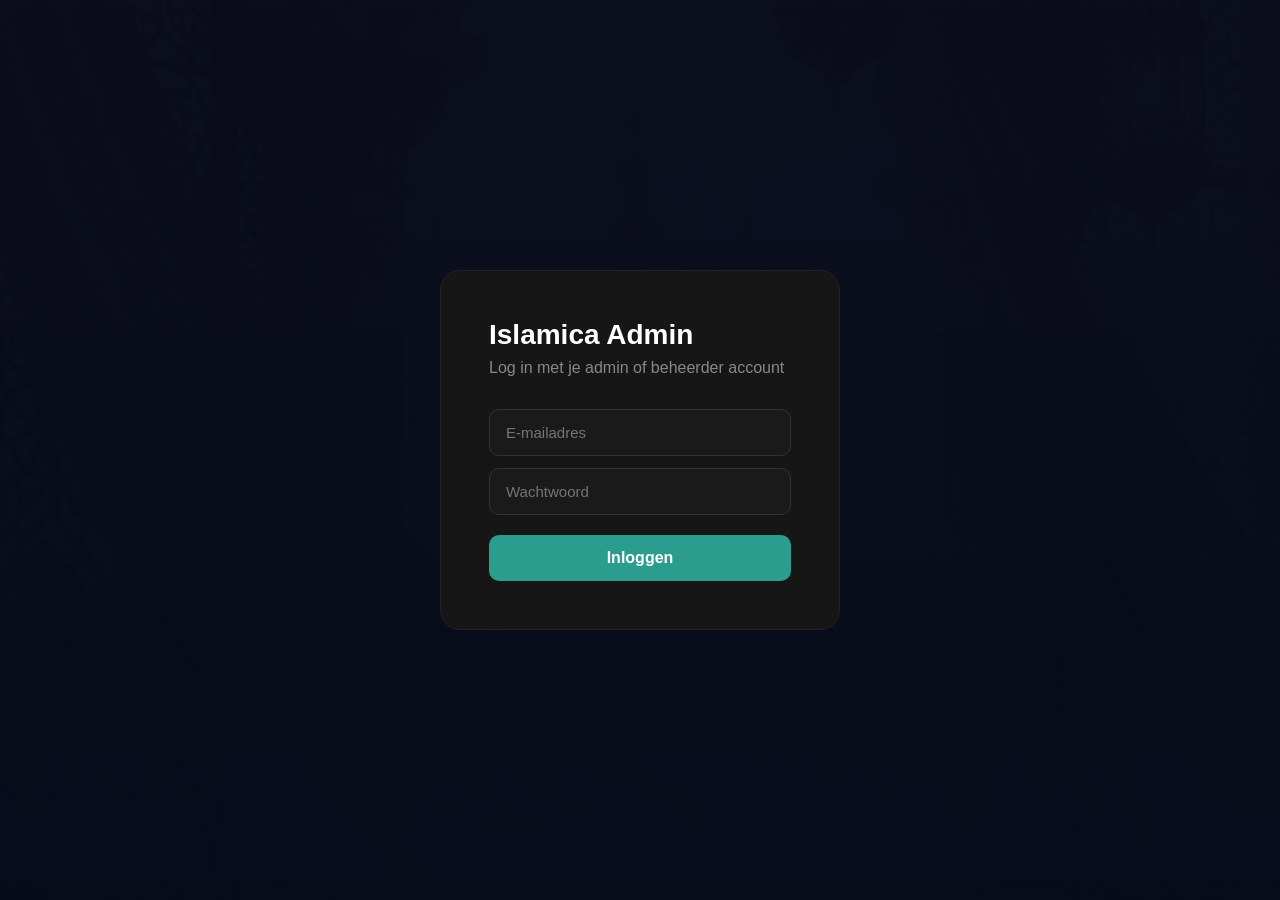
==== admin/index.html @ 384a6151 "Admin: iconen zichtbaar (stroke kleur fix) + ontkoppel knop verplaatst naar Beheerder Codes tab Co-A" ====
<!doctype html>
<html lang="en">
  <head>
    <meta charset="UTF-8" />
    <link rel="icon" type="image/svg+xml" href="/admin/favicon.svg" />
    <meta name="viewport" content="width=device-width, initial-scale=1.0" />
    <title>Moskee Admin</title>
    <script type="module" crossorigin src="/admin/assets/index-BJQ1M0_N.js"></script>
    <link rel="stylesheet" crossorigin href="/admin/assets/index-D17XlJnF.css">
  </head>
  <body>
    <div id="root"></div>
  </body>
</html>
---- admin/assets/index-D17XlJnF.css ----
*{box-sizing:border-box;margin:0;padding:0}body{color:#fff;background:#070b1a;font-family:-apple-system,BlinkMacSystemFont,Segoe UI,sans-serif;position:relative}body:before{content:"";opacity:.1;z-index:-2;pointer-events:none;background:url(/admin/moskee-bg.jpg) 50%/cover no-repeat;position:fixed;inset:0}body:after{content:"";z-index:-1;pointer-events:none;background:linear-gradient(#070b1acc 0%,#070b1aeb 100%);position:fixed;inset:0}.login-wrap{justify-content:center;align-items:center;min-height:100vh;display:flex}.login-card{background:#161616;border:1px solid #222;border-radius:20px;width:400px;padding:48px}.login-card h1{margin-bottom:8px;font-size:28px}.login-card .sub{color:#888;margin-bottom:32px}.login-card form{flex-direction:column;gap:12px;display:flex}.login-card input{color:#fff;background:#1a1a1a;border:1px solid #333;border-radius:10px;outline:none;padding:14px 16px;font-size:15px}.login-card input:focus{border-color:#2a9d8f}.login-card button{color:#fff;cursor:pointer;background:#2a9d8f;border:none;border-radius:10px;margin-top:8px;padding:14px;font-size:16px;font-weight:600}.login-card button:hover{background:#238b7e}.error{color:#e74c3c;font-size:14px}.center{flex-direction:column;justify-content:center;align-items:center;gap:12px;min-height:100vh;display:flex}.app{min-height:100vh;display:flex}.sidebar{background:#111;border-right:1px solid #1e1e1e;flex-direction:column;width:240px;padding:20px 12px;display:flex}.sidebar-header{border-bottom:1px solid #1e1e1e;margin-bottom:12px;padding:0 8px 20px}.sidebar-header h2{margin-bottom:6px;font-size:18px}.role-badge{color:#2a9d8f;text-transform:uppercase;background:#2a9d8f22;border-radius:20px;padding:2px 10px;font-size:12px;font-weight:600;display:inline-block}.sidebar button{color:#888;text-align:left;cursor:pointer;background:0 0;border:none;border-radius:10px;align-items:center;gap:10px;width:100%;margin-bottom:2px;padding:10px 12px;font-size:14px;display:flex}.sidebar button:hover{color:#fff;background:#1a1a1a}.sidebar button.active{color:#2a9d8f;background:#2a9d8f18;font-weight:600}.sidebar button svg{opacity:.7;flex-shrink:0}.sidebar button:hover svg,.sidebar button.active svg{opacity:1}.sidebar-footer{border-top:1px solid #1e1e1e;margin-top:auto;padding-top:16px}.user-email{color:#666;text-overflow:ellipsis;padding:0 8px 8px;font-size:12px;display:block;overflow:hidden}.sidebar .logout{color:#e74c3c;align-items:center;gap:8px;font-size:13px;display:flex}.content{flex:1;padding:32px 40px;overflow-y:auto}.header-row{justify-content:space-between;align-items:center;margin-bottom:24px;display:flex}.header-row h1{font-size:24px}.btn-primary{color:#fff;cursor:pointer;background:#2a9d8f;border:none;border-radius:10px;padding:10px 20px;font-size:14px;font-weight:600}.btn-primary:hover{background:#238b7e}.btn-primary:disabled{opacity:.5;cursor:not-allowed}.btn-secondary{color:#ccc;cursor:pointer;z-index:1;background:#222;border:1px solid #333;border-radius:10px;padding:10px 20px;font-size:14px;position:relative}.btn-secondary:hover{color:#fff;background:#333}.btn-icon{cursor:pointer;text-align:center;background:#1a1a1a;border:1px solid #2a2a2a;border-radius:8px;justify-content:center;align-items:center;min-width:40px;padding:8px 12px;font-size:16px;display:inline-flex}.btn-icon svg{stroke:#999}.btn-icon:hover{background:#2a2a2a;border-color:#444}.btn-icon:hover svg{stroke:#fff}.btn-icon.danger{border-color:#e74c3c33}.btn-icon.danger svg{stroke:#e74c3c}.btn-icon.danger:hover{background:#e74c3c22;border-color:#e74c3c55}.btn-icon.danger:hover svg{stroke:#ff6b6b}.btn-icon.warn{border-color:#f59e0b33}.btn-icon.warn svg{stroke:#f59e0b}.btn-icon.warn:hover{background:#f59e0b22;border-color:#f59e0b55}.btn-icon:disabled{opacity:.3;cursor:not-allowed}.data-table{border-collapse:separate;border-spacing:0;width:100%}.data-table th{text-align:left;color:#666;text-transform:uppercase;letter-spacing:.5px;border-bottom:1px solid #1e1e1e;padding:12px 16px;font-size:12px}.data-table td{border-bottom:1px solid #141414;padding:14px 16px;font-size:14px}.data-table tbody tr:hover{background:#141414}.type-badge{text-transform:uppercase;border-radius:8px;padding:3px 10px;font-size:12px;font-weight:600;display:inline-block}.titel-cel{text-overflow:ellipsis;white-space:nowrap;max-width:300px;font-weight:600;overflow:hidden}.acties{gap:4px;display:flex}.leeg{text-align:center;color:#555;padding:40px!important}.modal-overlay{z-index:100;background:#000000b3;justify-content:center;align-items:center;display:flex;position:fixed;inset:0}.modal{background:#161616;border:1px solid #222;border-radius:16px;width:560px;max-height:85vh;padding:32px;overflow-y:auto}.modal h2{margin-bottom:24px;font-size:20px}.form-grid{flex-direction:column;gap:16px;display:flex}.form-group{flex-direction:column;gap:6px;display:flex}.form-group label{color:#888;text-transform:uppercase;letter-spacing:.5px;font-size:12px}.form-group input,.form-group select,.form-group textarea{color:#fff;resize:vertical;background:#1a1a1a;border:1px solid #2a2a2a;border-radius:10px;outline:none;padding:12px 14px;font-family:inherit;font-size:14px}.form-group input:focus,.form-group select:focus,.form-group textarea:focus{border-color:#2a9d8f}.form-row{gap:12px;display:flex}.form-row .form-group{flex:1}.modal-actions{border-top:1px solid #1e1e1e;justify-content:flex-end;gap:10px;margin-top:24px;padding-top:20px;display:flex}.card{background:#161616;border:1px solid #1e1e1e;border-radius:16px;margin-bottom:24px;padding:24px}.card h3{margin-bottom:16px;font-size:16px}.code-zoek{position:relative}.code-zoek input{color:#fff;background:#1a1a1a;border:1px solid #2a2a2a;border-radius:10px;outline:none;width:100%;padding:12px 14px;font-size:14px}.code-zoek input:focus{border-color:#2a9d8f}.zoek-resultaten{z-index:10;background:#1a1a1a;border:1px solid #2a2a2a;border-radius:10px;max-height:240px;margin-top:4px;position:absolute;top:100%;left:0;right:0;overflow-y:auto}.zoek-item{color:#fff;cursor:pointer;text-align:left;background:0 0;border:none;border-bottom:1px solid #222;justify-content:space-between;align-items:center;width:100%;padding:12px 14px;display:flex}.zoek-item:hover{background:#222}.zoek-item span{color:#888;font-size:13px}.code-resultaat{text-align:center;margin-top:20px}.code-display{letter-spacing:8px;color:#2a9d8f;cursor:pointer;background:#2a9d8f12;border-radius:14px;margin:12px 0;padding:20px;font-size:36px;font-weight:800}.code-display:hover{background:#2a9d8f22}.hint{color:#666;font-size:12px}.status-active{color:#2a9d8f;background:#2a9d8f18;border-radius:20px;padding:3px 10px;font-size:12px;font-weight:600}.status-used{color:#888;background:#88888818;border-radius:20px;padding:3px 10px;font-size:12px}.code-cell{letter-spacing:2px;background:#1a1a1a;border-radius:6px;padding:4px 10px;font-size:14px}.id-cell{color:#666;font-size:11px}.zoek-input{color:#fff;background:#161616;border:1px solid #1e1e1e;border-radius:10px;outline:none;width:100%;margin-bottom:16px;padding:12px 16px;font-size:14px}.zoek-input:focus{border-color:#2a9d8f}.stats-grid{grid-template-columns:repeat(4,1fr);gap:16px;display:grid}.stat-card{text-align:center;background:#161616;border:1px solid #1e1e1e;border-radius:16px;padding:24px}.stat-num{color:#2a9d8f;margin-bottom:4px;font-size:36px;font-weight:800;display:block}.stat-label{color:#888;text-transform:uppercase;letter-spacing:.5px;font-size:13px}.role-badge.clickable{cursor:pointer}.role-badge.clickable:hover{opacity:.8}.moskee-col{text-overflow:ellipsis;white-space:nowrap;color:#aaa;max-width:200px;font-size:13px;overflow:hidden}.status-live{color:#f04e3e;background:#f04e3e18;border-radius:20px;padding:3px 10px;font-size:12px;font-weight:700;animation:2s ease-in-out infinite pulse-live}@keyframes pulse-live{0%,to{opacity:1}50%{opacity:.6}}.data-table select{color:#fff;background:#1a1a1a;border:1px solid #2a9d8f;border-radius:8px;outline:none;padding:4px 8px;font-size:13px}.charts-grid{grid-template-columns:1fr 1fr;gap:16px;margin-top:24px;display:grid}.moskee-foto{object-fit:cover;border-radius:8px;width:40px;height:40px}.moskee-foto-placeholder{background:#222;border-radius:8px;justify-content:center;align-items:center;width:40px;height:40px;font-size:18px;display:flex}
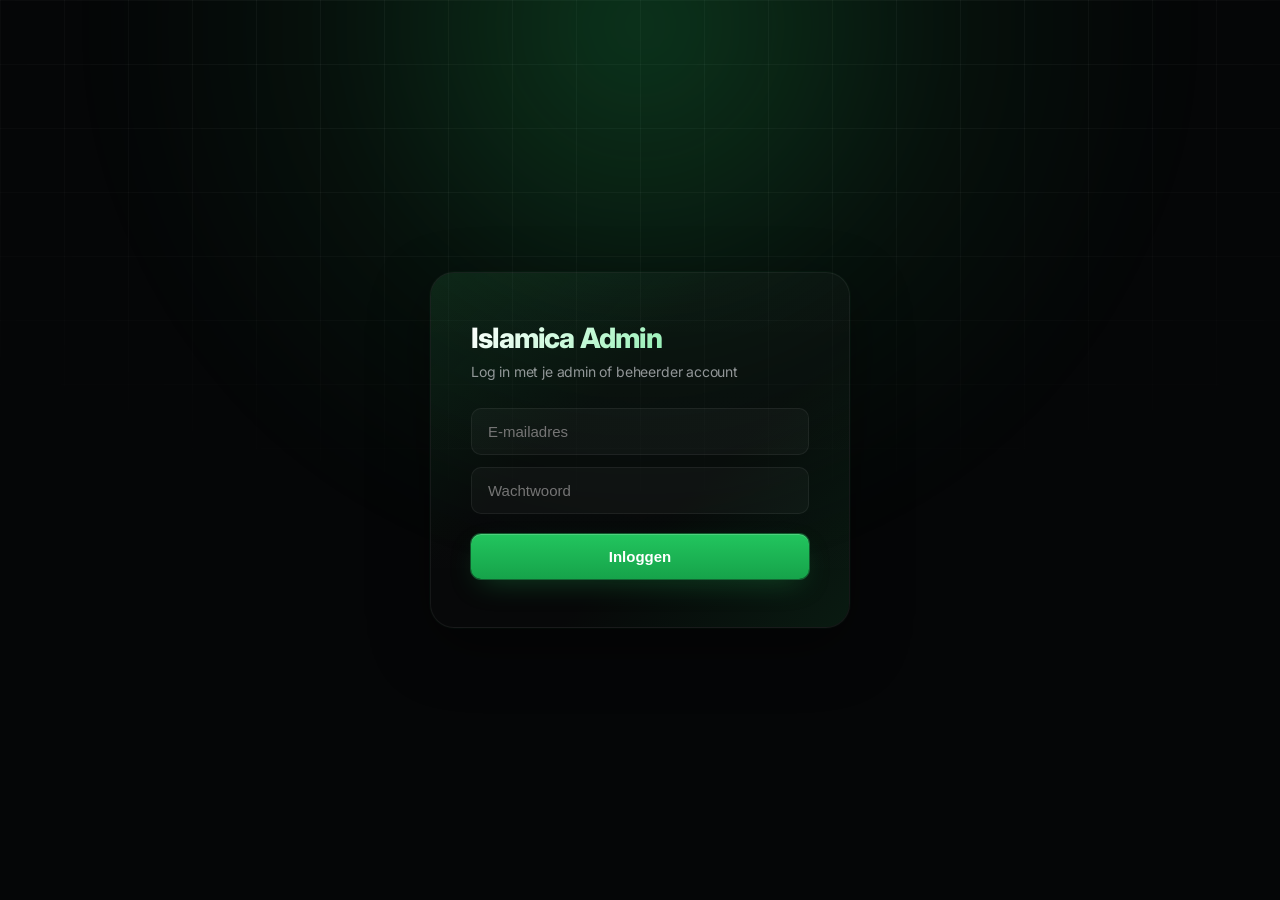
==== commit 9e2c6170: "Admin: QawayahBase-stijl redesign + moskee CRUD - Bundle DxMXBSqu.js (was DwXyROKL.js) - Volledige d" ====
--- a/admin/index.html
+++ b/admin/index.html
@@ -5,8 +5,8 @@
     <link rel="icon" type="image/svg+xml" href="/admin/favicon.svg" />
     <meta name="viewport" content="width=device-width, initial-scale=1.0" />
     <title>Moskee Admin</title>
-    <script type="module" crossorigin src="/admin/assets/index-BJQ1M0_N.js"></script>
-    <link rel="stylesheet" crossorigin href="/admin/assets/index-D17XlJnF.css">
+    <script type="module" crossorigin src="/admin/assets/index-DxMXBSqu.js"></script>
+    <link rel="stylesheet" crossorigin href="/admin/assets/index-VTuaDzur.css">
   </head>
   <body>
     <div id="root"></div>
--- a/admin/assets/index-VTuaDzur.css
+++ b/admin/assets/index-VTuaDzur.css
@@ -0,0 +1 @@
+@import "https://fonts.googleapis.com/css2?family=Inter:wght@400;500;600;700;800;900&display=swap";:root{--bg:#050607;--bg-elev:#0a0b0d;--surface:#ffffff08;--surface-hover:#ffffff0d;--border:#ffffff0f;--border-strong:#ffffff1f;--brand:#22c55e;--brand-400:#4ade80;--brand-300:#86efac;--brand-600:#16a34a;--brand-soft:#22c55e1a;--brand-glow:#22c55e59;--danger:#ef4444;--warn:#f59e0b;--text:#e5e7eb;--text-sub:#e5e7eb9e;--text-muted:#e5e7eb6b}*{box-sizing:border-box;margin:0;padding:0}body{background:var(--bg);color:var(--text);-webkit-font-smoothing:antialiased;letter-spacing:-.011em;min-height:100vh;font-family:Inter,-apple-system,BlinkMacSystemFont,Segoe UI,sans-serif;position:relative}body:before{content:"";z-index:-3;pointer-events:none;background-image:linear-gradient(90deg,#ffffff0a 1px,#0000 1px),linear-gradient(#ffffff0a 1px,#0000 1px);background-size:64px 64px;position:fixed;inset:0;-webkit-mask-image:radial-gradient(80% 60% at 50% 0,#000 40%,#0000 100%);mask-image:radial-gradient(80% 60% at 50% 0,#000 40%,#0000 100%)}body:after{content:"";filter:blur(40px);z-index:-2;pointer-events:none;background:radial-gradient(900px at 50% 25%,#22c55e40,#22c55e0f 35%,#0000 60%);width:1400px;height:900px;position:fixed;top:-200px;left:50%;transform:translate(-50%)}::selection{color:#fff;background:#22c55e4d}.login-wrap{justify-content:center;align-items:center;min-height:100vh;padding:24px;display:flex}.login-card{border:1px solid var(--border);background:linear-gradient(#ffffff06,#ffffff03);border-radius:24px;width:420px;padding:48px 40px;position:relative;overflow:hidden;box-shadow:0 20px 60px #0006,0 0 0 1px #22c55e0a}.login-card:before{content:"";z-index:-1;opacity:.5;background:linear-gradient(135deg,#22c55e33,#0000 40% 60%,#22c55e33);border-radius:24px;position:absolute;inset:-1px}.login-card h1{letter-spacing:-.8px;background:linear-gradient(135deg,#fff 0%,#bbf7d0 40%,#4ade80 100%);-webkit-text-fill-color:transparent;-webkit-background-clip:text;background-clip:text;margin-bottom:8px;font-size:28px;font-weight:800}.login-card .sub{color:var(--text-sub);margin-bottom:28px;font-size:14px}.login-card form{flex-direction:column;gap:12px;display:flex}.login-card input{border:1px solid var(--border);color:var(--text);background:#ffffff08;border-radius:10px;outline:none;padding:14px 16px;font-size:15px;transition:border-color .2s,background .2s}.login-card input:focus{border-color:var(--brand);background:#ffffff0d;box-shadow:0 0 0 3px #22c55e1a}.login-card button{background:linear-gradient(180deg, var(--brand) 0%, var(--brand-600) 100%);color:#fff;cursor:pointer;box-shadow:0 0 0 1px #22c55e66, 0 10px 30px -10px var(--brand-glow), inset 0 1px 0 #fff3;border:none;border-radius:10px;margin-top:8px;padding:14px;font-size:15px;font-weight:600;transition:all .2s cubic-bezier(.2,.8,.2,1)}.login-card button:hover{filter:brightness(1.08);box-shadow:0 0 0 1px #22c55e99, 0 16px 40px -10px var(--brand-glow), 0 0 60px -15px var(--brand-glow), inset 0 1px 0 #ffffff4d;transform:translateY(-1px)}.login-card button:disabled{opacity:.5;cursor:not-allowed;transform:none}.error{color:#fca5a5;background:#ef444414;border:1px solid #ef444433;border-radius:8px;padding:8px 12px;font-size:14px}.center{min-height:100vh;color:var(--text-sub);flex-direction:column;justify-content:center;align-items:center;gap:12px;display:flex}.app{min-height:100vh;display:flex}.sidebar{-webkit-backdrop-filter:blur(14px);border-right:1px solid var(--border);background:#050607b8;flex-direction:column;width:248px;height:100vh;padding:20px 14px;display:flex;position:sticky;top:0}.sidebar-header{border-bottom:1px solid var(--border);margin-bottom:12px;padding:4px 10px 18px}.sidebar-header h2{letter-spacing:-.4px;background:linear-gradient(135deg,#fff,#bbf7d0 40%,#4ade80);-webkit-text-fill-color:transparent;-webkit-background-clip:text;background-clip:text;margin-bottom:8px;font-size:18px;font-weight:700}.role-badge{background:var(--brand-soft);color:var(--brand-400);text-transform:uppercase;letter-spacing:1px;border:1px solid #22c55e33;border-radius:100px;align-items:center;gap:6px;padding:3px 10px;font-size:11px;font-weight:600;display:inline-flex}.role-badge.clickable{cursor:pointer;transition:all .2s}.role-badge.clickable:hover{background:#22c55e2e;border-color:#22c55e59}.sidebar button{color:var(--text-sub);text-align:left;cursor:pointer;background:0 0;border:none;border-radius:10px;align-items:center;gap:10px;width:100%;margin-bottom:2px;padding:10px 12px;font-size:14px;font-weight:500;transition:all .2s;display:flex}.sidebar button:hover{color:var(--text);background:#ffffff0a}.sidebar button.active{background:var(--brand-soft);color:var(--brand-400);font-weight:600;box-shadow:inset 0 0 0 1px #22c55e26}.sidebar button svg{opacity:.7;flex-shrink:0}.sidebar button:hover svg,.sidebar button.active svg{opacity:1}.sidebar-footer{border-top:1px solid var(--border);margin-top:auto;padding-top:16px}.user-email{color:var(--text-muted);text-overflow:ellipsis;padding:0 10px 8px;font-size:12px;display:block;overflow:hidden}.sidebar .logout{color:#fca5a5;align-items:center;gap:8px;font-size:13px;display:flex}.sidebar .logout:hover{color:#f87171;background:#ef444414}.content{flex:1;max-width:100%;padding:40px 48px;overflow-y:auto}.header-row{flex-wrap:wrap;justify-content:space-between;align-items:center;gap:16px;margin-bottom:28px;display:flex}.header-row h1{letter-spacing:-.8px;background:linear-gradient(135deg,#fff,#bbf7d0 60%,#4ade80);-webkit-text-fill-color:transparent;-webkit-background-clip:text;background-clip:text;font-size:28px;font-weight:800}.content h1{letter-spacing:-.8px;font-size:28px;font-weight:800}.content h2{letter-spacing:-.4px;color:var(--text);font-size:20px;font-weight:700}.content h3{letter-spacing:-.2px;color:var(--text);font-size:16px;font-weight:700}.btn-primary{background:linear-gradient(180deg, var(--brand) 0%, var(--brand-600) 100%);color:#fff;cursor:pointer;box-shadow:0 0 0 1px #22c55e66, 0 8px 24px -8px var(--brand-glow), inset 0 1px 0 #fff3;border:none;border-radius:10px;align-items:center;gap:6px;padding:10px 20px;font-size:14px;font-weight:600;transition:all .2s cubic-bezier(.2,.8,.2,1);display:inline-flex}.btn-primary:hover{filter:brightness(1.08);box-shadow:0 0 0 1px #22c55e99, 0 14px 32px -8px var(--brand-glow), 0 0 60px -15px var(--brand-glow), inset 0 1px 0 #ffffff4d;transform:translateY(-1px)}.btn-primary:disabled{opacity:.5;cursor:not-allowed;box-shadow:none;transform:none}.btn-secondary{color:var(--text);border:1px solid var(--border-strong);cursor:pointer;background:#ffffff08;border-radius:10px;padding:10px 20px;font-size:14px;font-weight:500;transition:all .2s}.btn-secondary:hover{background:#ffffff0f;border-color:#fff3;transform:translateY(-1px)}.btn-icon{border:1px solid var(--border);cursor:pointer;background:#ffffff08;border-radius:8px;justify-content:center;align-items:center;min-width:36px;padding:7px 10px;transition:all .2s;display:inline-flex}.btn-icon svg{stroke:var(--text-sub)}.btn-icon:hover{border-color:var(--border-strong);background:#ffffff0f}.btn-icon:hover svg{stroke:var(--text)}.btn-icon.btn-danger{border-color:#ef444433}.btn-icon.btn-danger svg{stroke:#f87171}.btn-icon.btn-danger:hover{background:#ef44441a;border-color:#ef444459}.btn-icon.btn-danger:hover svg{stroke:#fca5a5}.btn-icon.danger{border-color:#ef444433}.btn-icon.danger svg{stroke:#f87171}.btn-icon.danger:hover{background:#ef44441a;border-color:#ef444459}.btn-icon.danger:hover svg{stroke:#fca5a5}.btn-icon.warn{border-color:#f59e0b33}.btn-icon.warn svg{stroke:#fbbf24}.btn-icon.warn:hover{background:#f59e0b1a;border-color:#f59e0b59}.btn-icon:disabled{opacity:.3;cursor:not-allowed}.btn-close{color:var(--text-muted);cursor:pointer;background:0 0;border:none;border-radius:8px;justify-content:center;align-items:center;width:32px;height:32px;font-size:28px;line-height:1;transition:all .2s;display:inline-flex}.btn-close:hover{color:var(--text);background:#ffffff0f}.data-table{border-collapse:separate;border-spacing:0;background:var(--surface);border:1px solid var(--border);border-radius:14px;width:100%;overflow:hidden}.data-table th{text-align:left;color:var(--text-muted);text-transform:uppercase;letter-spacing:1px;border-bottom:1px solid var(--border);background:#ffffff04;padding:12px 16px;font-size:11px;font-weight:600}.data-table td{border-bottom:1px solid var(--border);color:var(--text);padding:14px 16px;font-size:14px}.data-table tbody tr:last-child td{border-bottom:none}.data-table tbody tr{transition:background .2s}.data-table tbody tr:hover{background:#ffffff05}.data-table select{color:var(--text);background:#ffffff08;border:1px solid #22c55e4d;border-radius:8px;outline:none;padding:5px 10px;font-size:13px;transition:border-color .2s}.data-table select:focus{border-color:var(--brand)}.type-badge{text-transform:uppercase;letter-spacing:.5px;border-radius:100px;padding:3px 10px;font-size:11px;font-weight:600;display:inline-block}.titel-cel{text-overflow:ellipsis;white-space:nowrap;max-width:300px;font-weight:600;overflow:hidden}.acties{align-items:center;gap:4px;display:flex}.leeg{text-align:center;color:var(--text-muted);padding:40px!important}.moskee-col{text-overflow:ellipsis;white-space:nowrap;max-width:200px;color:var(--text-sub);font-size:13px;overflow:hidden}.id-cell{color:var(--text-muted);font-family:ui-monospace,SF Mono,Menlo,monospace;font-size:11px}.code-cell{letter-spacing:2px;border:1px solid var(--border);background:#ffffff0a;border-radius:6px;padding:4px 10px;font-family:ui-monospace,SF Mono,Menlo,monospace;font-size:14px}.status-active{color:var(--brand-400);background:var(--brand-soft);text-transform:uppercase;letter-spacing:.5px;border:1px solid #22c55e33;border-radius:100px;padding:3px 10px;font-size:11px;font-weight:600}.status-used{color:var(--text-muted);border:1px solid var(--border);background:#ffffff0a;border-radius:100px;padding:3px 10px;font-size:11px;font-weight:500}.status-live{color:#fca5a5;text-transform:uppercase;letter-spacing:.5px;background:#ef44441f;border:1px solid #ef444440;border-radius:100px;padding:3px 10px;font-size:11px;font-weight:700;animation:2s ease-in-out infinite pulse-live}@keyframes pulse-live{0%,to{opacity:1}50%{opacity:.6}}.modal-overlay{-webkit-backdrop-filter:blur(4px);backdrop-filter:blur(4px);z-index:100;background:#000000b3;justify-content:center;align-items:center;padding:24px;display:flex;position:fixed;inset:0}.modal{background:var(--bg-elev);border:1px solid var(--border);border-radius:20px;width:640px;max-width:100%;max-height:85vh;padding:32px;position:relative;overflow-y:auto;box-shadow:0 40px 100px #0009,0 0 0 1px #22c55e0f}.modal:before{content:"";z-index:-1;opacity:.4;background:linear-gradient(135deg,#22c55e33,#0000 40% 60%,#22c55e33);border-radius:20px;position:absolute;inset:-1px}.modal-head{justify-content:space-between;align-items:center;margin-bottom:24px;display:flex}.modal h2{letter-spacing:-.4px;margin-bottom:0;font-size:20px;font-weight:700}.form-grid{grid-template-columns:1fr 1fr;gap:16px;display:grid}.form-group{flex-direction:column;gap:6px;display:flex}.form-group.full{grid-column:1/-1}.form-group label{color:var(--text-muted);text-transform:uppercase;letter-spacing:1px;font-size:11px;font-weight:600}.form-group input,.form-group select,.form-group textarea{border:1px solid var(--border);color:var(--text);resize:vertical;background:#ffffff08;border-radius:10px;outline:none;padding:12px 14px;font-family:inherit;font-size:14px;transition:border-color .2s,background .2s}.form-group input:focus,.form-group select:focus,.form-group textarea:focus{border-color:var(--brand);background:#ffffff0d;box-shadow:0 0 0 3px #22c55e1a}.form-group input:disabled{opacity:.6;cursor:not-allowed}.form-row{gap:12px;display:flex}.form-row .form-group{flex:1}.modal-actions{border-top:1px solid var(--border);justify-content:flex-end;gap:10px;margin-top:28px;padding-top:20px;display:flex}.card{background:var(--surface);border:1px solid var(--border);border-radius:16px;margin-bottom:20px;padding:24px;transition:border-color .3s}.card:hover{border-color:var(--border-strong)}.card h3{margin-bottom:16px;font-size:15px}.hint{color:var(--text-muted);font-size:11px}.zoek-input{background:var(--surface);border:1px solid var(--border);width:100%;color:var(--text);border-radius:12px;outline:none;margin-bottom:20px;padding:12px 16px;font-size:14px;transition:border-color .2s,background .2s}.zoek-input:focus{border-color:var(--brand);background:#ffffff0d}.zoek-input::placeholder{color:var(--text-muted)}.code-zoek{margin-top:8px;position:relative}.code-zoek input{border:1px solid var(--border);width:100%;color:var(--text);background:#ffffff08;border-radius:10px;outline:none;padding:12px 14px;font-size:14px;transition:border-color .2s,background .2s}.code-zoek input:focus{border-color:var(--brand);background:#ffffff0d}.zoek-resultaten{background:var(--bg-elev);border:1px solid var(--border);z-index:10;border-radius:10px;max-height:280px;margin-top:4px;position:absolute;top:100%;left:0;right:0;overflow-y:auto;box-shadow:0 20px 40px #0006}.zoek-item{border:none;border-bottom:1px solid var(--border);width:100%;color:var(--text);cursor:pointer;text-align:left;background:0 0;justify-content:space-between;align-items:center;padding:12px 14px;transition:background .15s;display:flex}.zoek-item:last-child{border-bottom:none}.zoek-item:hover{background:#ffffff0a}.zoek-item span{color:var(--text-sub);font-size:13px}.code-resultaat{text-align:center;margin-top:20px}.code-display{letter-spacing:10px;color:var(--brand-400);background:var(--brand-soft);cursor:pointer;border:1px solid #22c55e33;border-radius:16px;margin:12px 0;padding:24px;font-family:ui-monospace,SF Mono,Menlo,monospace;font-size:38px;font-weight:800;transition:all .25s}.code-display:hover{box-shadow:0 10px 30px -10px var(--brand-glow);background:#22c55e2e;border-color:#22c55e59;transform:translateY(-1px)}.stats-grid{grid-template-columns:repeat(4,1fr);gap:16px;margin-bottom:24px;display:grid}.stat-card{background:var(--surface);border:1px solid var(--border);text-align:left;border-radius:16px;padding:24px;transition:all .3s;position:relative;overflow:hidden}.stat-card:hover{border-color:#22c55e40;transform:translateY(-2px);box-shadow:0 20px 40px -10px #0000004d}.stat-card:before{content:"";opacity:0;background:radial-gradient(300px at 100% 0,#22c55e14,#0000 60%);transition:opacity .3s;position:absolute;inset:0}.stat-card:hover:before{opacity:1}.stat-num{letter-spacing:-1px;background:linear-gradient(135deg, var(--brand) 0%, var(--brand-300) 60%, #bef264);-webkit-text-fill-color:transparent;-webkit-background-clip:text;background-clip:text;margin-bottom:4px;font-size:36px;font-weight:800;display:block;position:relative}.stat-label{color:var(--text-muted);text-transform:uppercase;letter-spacing:1.5px;font-size:12px;font-weight:600;position:relative}.charts-grid{grid-template-columns:1fr 1fr;gap:16px;margin-top:24px;display:grid}.moskee-foto{object-fit:cover;border-radius:8px;width:40px;height:40px}.moskee-foto-placeholder{border:1px solid var(--border);background:#ffffff0a;border-radius:8px;justify-content:center;align-items:center;width:40px;height:40px;font-size:18px;display:flex}::-webkit-scrollbar{width:10px;height:10px}::-webkit-scrollbar-track{background:0 0}::-webkit-scrollbar-thumb{background:#ffffff14 padding-box padding-box;border:2px solid #0000;border-radius:10px}::-webkit-scrollbar-thumb:hover{background:#ffffff26 padding-box padding-box;border:2px solid #0000}@media (width<=900px){.app{flex-direction:column}.sidebar{border-right:none;border-bottom:1px solid var(--border);width:100%;height:auto;position:relative}.content{padding:24px 20px}.stats-grid{grid-template-columns:repeat(2,1fr)}.charts-grid,.form-grid{grid-template-columns:1fr}}
